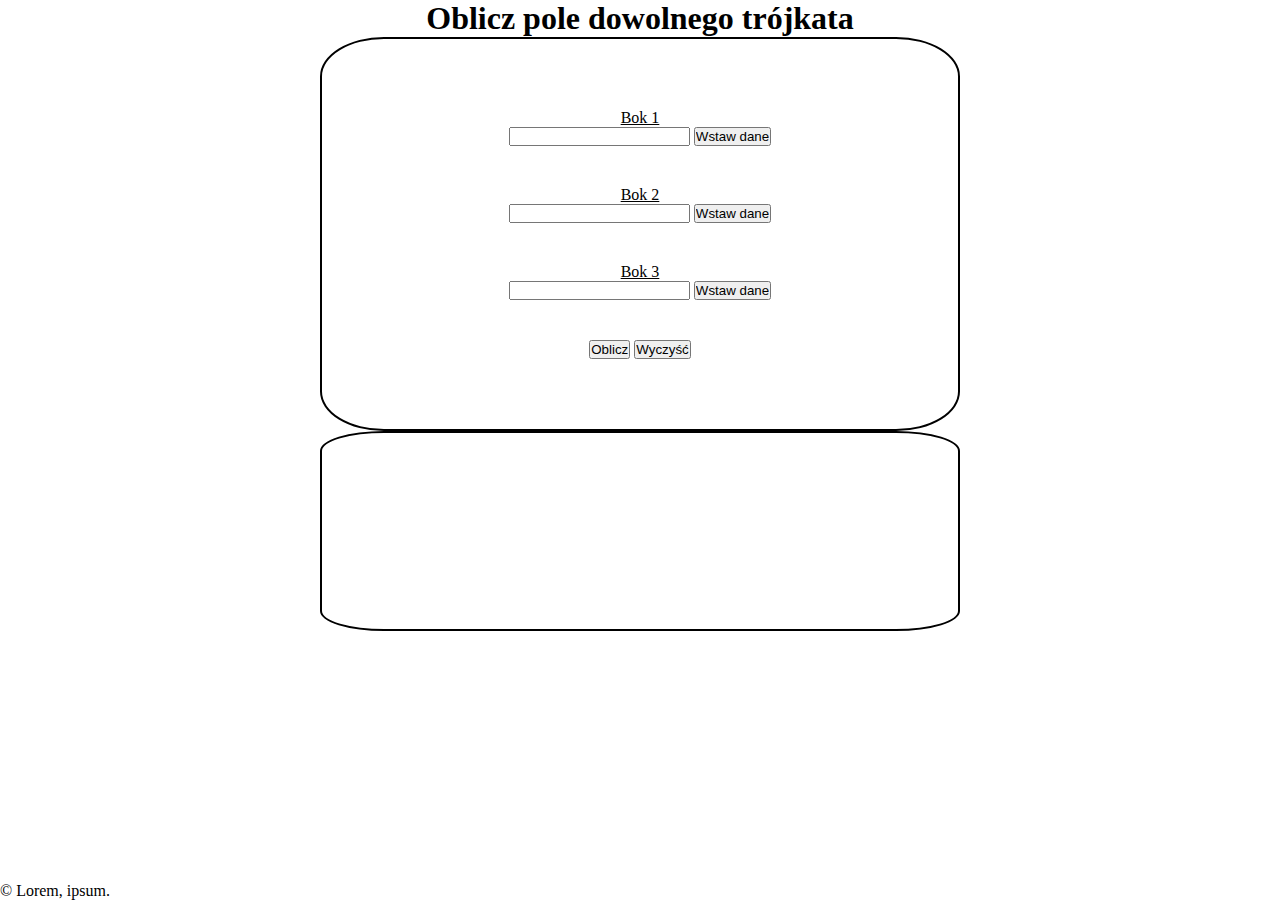
==== stronka31.html @ f9883a8b "Add files via upload" ====
<!DOCTYPE html>
<html lang="pl">
<head>
    <meta charset="UTF-8">
    <meta name="viewport" content="width=device-width, initial-scale=1.0">
    <title>Document</title>
    <link rel="stylesheet" href="./style31.css">
    <script src="./script31.js"></script>
</head>
<body>
    <header>
        <h1>Oblicz pole dowolnego trójkata</h1>
    </header>
    <main>
        <form action="#" method="get">
            <div class="form-data">
                <label for="bok-1">Bok 1</label>
                <div class="form-input">
                    <input type="number" name="bok-1" id="bok-1" readonly="readonly">
                    <input type="button" value="Wstaw dane" id="bokData-1">
                </div>
            </div>
            <div class="form-data">
                <label for="bok-2">Bok 2</label>
                <div class="form-input">
                    <input type="number" name="bok-2" id="bok-2" readonly="readonly">
                    <input type="button" value="Wstaw dane" id="bokData-2">
                </div>
            </div>
            <div class="form-data">
                <label for="bok-3">Bok 3</label>
                <div class="form-input">
                    <input type="number" name="bok-3" id="bok-3" readonly="readonly">
                    <input type="button" value="Wstaw dane" id="bokData-3">
                </div>
            </div>
            <div class="form-buttons">
                <input type="submit" value="Oblicz">
                <input type="reset" value="Wyczyść">
            </div>
        </form>
        <div id="wynik"></div>
    </main>
    <footer>
        &copy; Lorem, ipsum.
    </footer>
</body>
</html>
---- style31.css ----
* {
    padding: 0;
    margin: 0;
    box-sizing: border-box;
  }
  
  header > h1 {
    text-align: center;
  }
  
  form {
    margin: auto;
    width: 50%;
    text-align: center;
    padding: 50px;
    border: 2px double;
    border-radius: 10%;
  }
  form > div {
    padding: 20px;
    font-family: Tahoma;
    font-style: bold;
  }
  form > div > label {
    text-decoration: underline;
  }
  
  div#wynik {
    font-size: xx-large;
    border: 2px solid;
    min-height: 200px;
    line-height: 200px;
    border-radius: 10%;
    width: 50%;
    margin: auto;
    text-align: center;
  }
  
  footer {
    position: absolute;
    bottom: 0;
  }
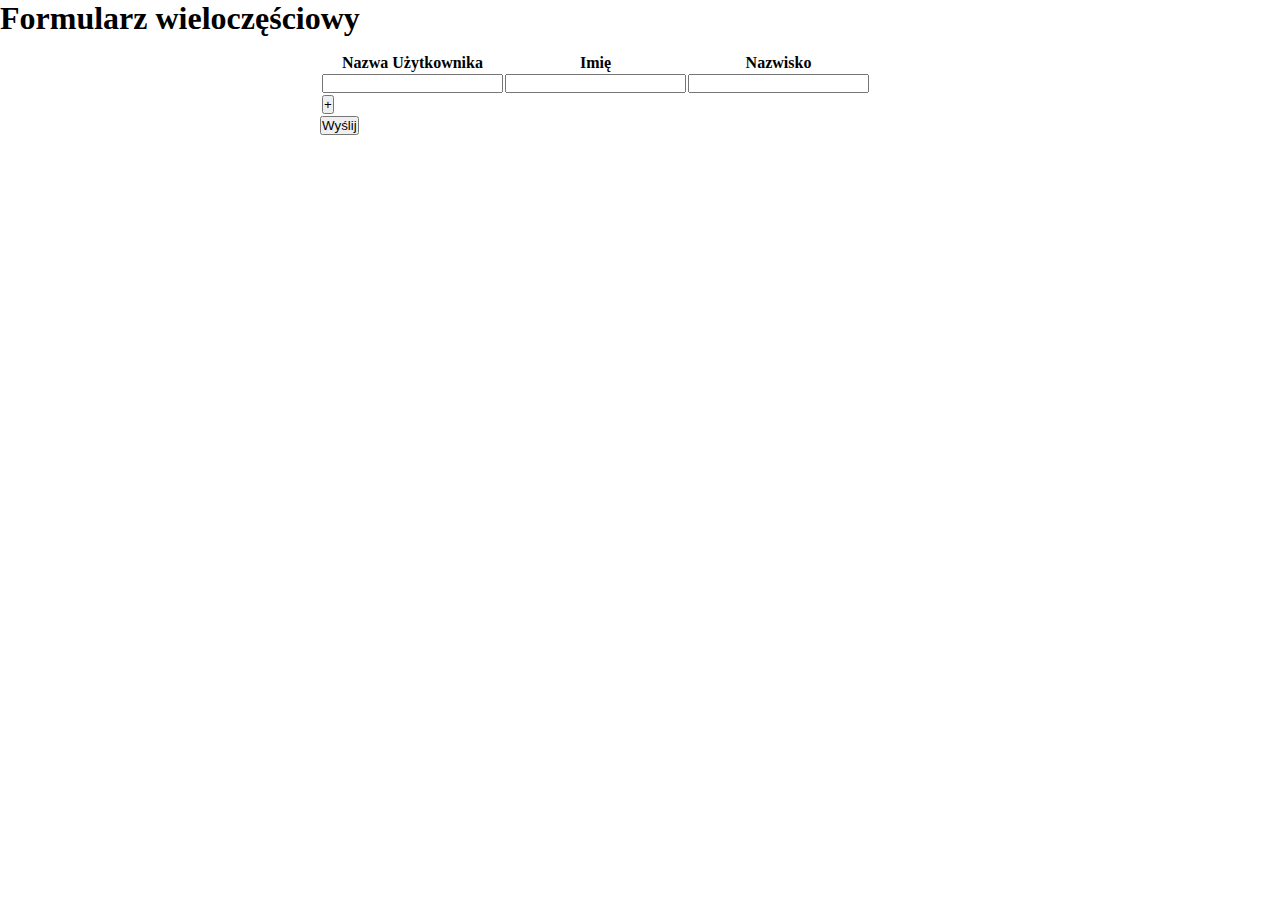
==== commit 18e93621: "Add files via upload" ====
--- a/stronka31.html
+++ b/stronka31.html
@@ -1,48 +1,50 @@
 <!DOCTYPE html>
-<html lang="pl">
+<html lang="en">
 <head>
     <meta charset="UTF-8">
     <meta name="viewport" content="width=device-width, initial-scale=1.0">
     <title>Document</title>
-    <link rel="stylesheet" href="./style31.css">
-    <script src="./script31.js"></script>
+    <link rel="stylesheet" href="./style.css">
+    <script src="./script.js"></script>
 </head>
 <body>
     <header>
-        <h1>Oblicz pole dowolnego trójkata</h1>
+        <h1>Formularz wieloczęściowy</h1>
     </header>
     <main>
         <form action="#" method="get">
-            <div class="form-data">
-                <label for="bok-1">Bok 1</label>
-                <div class="form-input">
-                    <input type="number" name="bok-1" id="bok-1" readonly="readonly">
-                    <input type="button" value="Wstaw dane" id="bokData-1">
-                </div>
-            </div>
-            <div class="form-data">
-                <label for="bok-2">Bok 2</label>
-                <div class="form-input">
-                    <input type="number" name="bok-2" id="bok-2" readonly="readonly">
-                    <input type="button" value="Wstaw dane" id="bokData-2">
-                </div>
-            </div>
-            <div class="form-data">
-                <label for="bok-3">Bok 3</label>
-                <div class="form-input">
-                    <input type="number" name="bok-3" id="bok-3" readonly="readonly">
-                    <input type="button" value="Wstaw dane" id="bokData-3">
-                </div>
-            </div>
-            <div class="form-buttons">
-                <input type="submit" value="Oblicz">
-                <input type="reset" value="Wyczyść">
-            </div>
+            <table>
+                <thead>
+                    <tr>
+                        <th>Nazwa Użytkownika</th>
+                        <th>Imię</th>
+                        <th>Nazwisko</th>
+                    </tr>
+                </thead>
+                <tbody id="form-tbody">
+                    <tr id="row-1">
+                        <td><input type="text" name="input-1" id="input-1"></td>
+                        <td><input type="text" name="input-2" id="input-2"></td>
+                        <td><input type="text" name="input-3" id="input-3"></td>
+                    </tr>
+                </tbody>
+                <tfoot>
+                    <tr>
+                        <td colspan="3">
+                            <input type="button" id="addRow" value="+">
+                        </td>
+                    </tr>
+                </tfoot>
+            </table>
+            <input type="submit" value="Wyślij">
         </form>
-        <div id="wynik"></div>
     </main>
-    <footer>
-        &copy; Lorem, ipsum.
-    </footer>
+    <template id="userrow">
+        <tr>
+            <td><input type="text" name="input-1"></td>
+            <td><input type="text" name="input-2"></td>
+            <td><input type="text" name="input-3"></td>
+        </tr>
+    </template>
 </body>
 </html>--- a/style.css
+++ b/style.css
@@ -0,0 +1,42 @@
+*{
+    margin: 0;
+    padding: 0;
+    box-sizing: border-box;
+}
+
+form{
+    width: 50vw;
+    margin: 15px;
+    margin-left: auto;
+    margin-right: auto;
+}
+form > div.form{
+    width: 100%;
+    display: flex;
+    align-items: center;
+    align-content: center;
+    justify-content: space-evenly;
+}
+form > div.form:hover:has(div,input) {
+    background-color: #ddf;
+}
+form > div.form > div.description{
+    width: 25%;
+    text-align: right;
+}
+form > div.form > div.description label{
+    padding: 5px;
+    display: block;
+    cursor: pointer;
+}
+form > div.form > input[type=submit], form > div.form input[type=reset]{
+    width: 30%;
+}
+form > div.form > div.input {
+    width: 75%;
+    padding: 5px;
+    text-align: center;
+}
+form > div.form > div.input input{
+    width: 75%;
+}